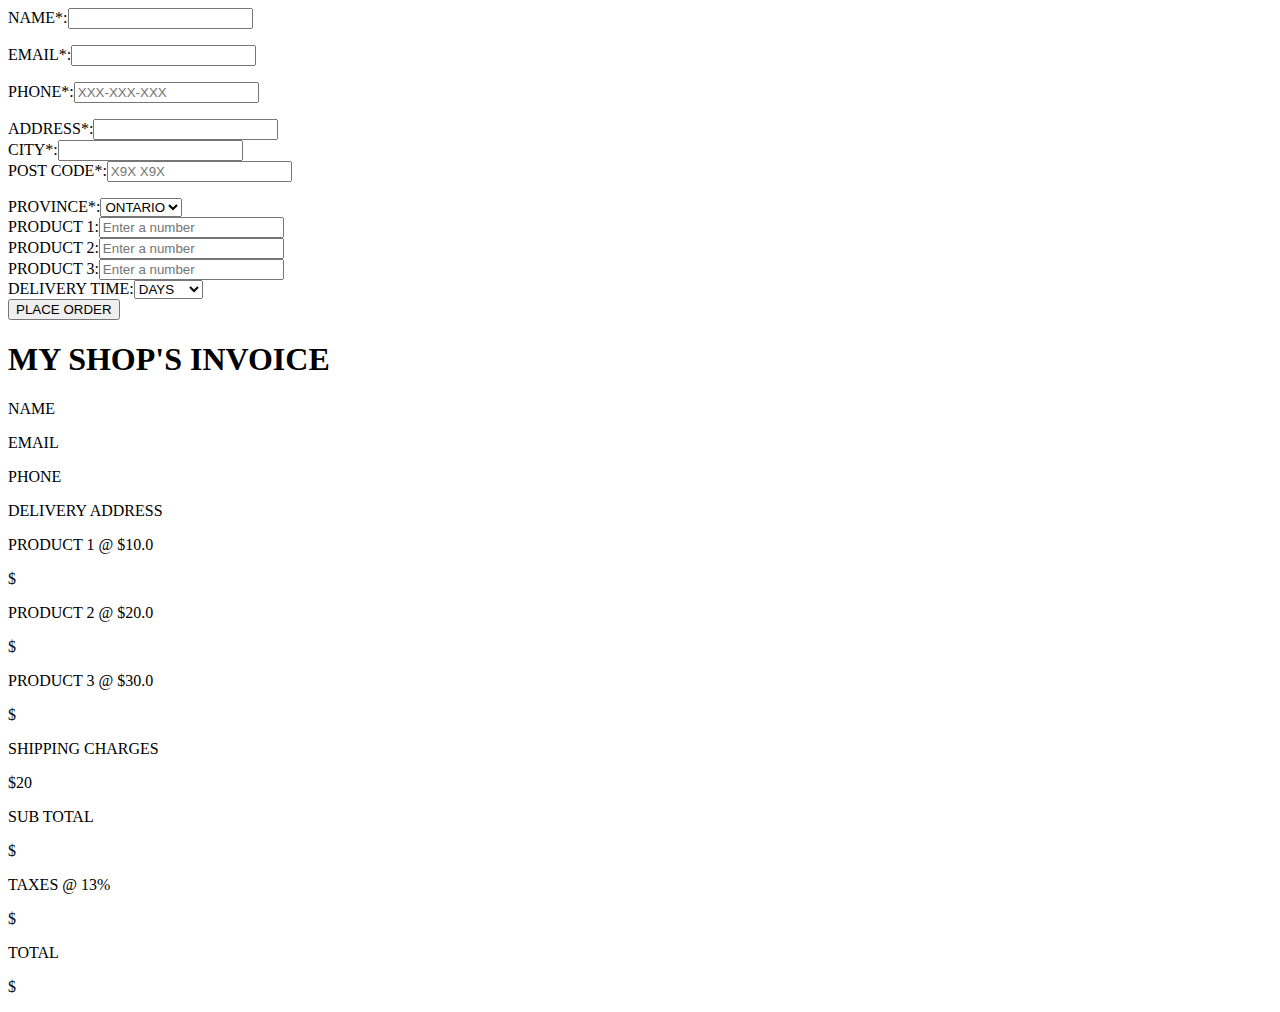
==== task3.html @ 7587c9ce "done" ====
<!DOCTYPE html>
<html lang="en">
<head>
    <meta charset="UTF-8">
    <meta http-equiv="X-UA-Compatible" content="IE=edge">
    <meta name="viewport" content="width=device-width, initial-scale=1.0">
    <title>Document</title>
    <link rel="stylesheet" href="task3.css">
</head>
<body>
    <form action="#">
    <div id="formdiv">
            <div class="div1" id="name"><label>NAME*:</label><input type="text" id="i1" required></div>
            <p id="error"></p>  
            <div class="div1" id="email"><label>EMAIL*:</label><input type="text" id="i2" required></div>
            <p id="error2"></p>
            <div class="div1" id="phone"><label>PHONE*:</label><input type="number" placeholder="XXX-XXX-XXX" id="i3" required></div>
            <p id="error3"></p>
            <div class="div1" id="address"><label>ADDRESS*:</label><input type="text" required id="i5"></div>
            <div class="div1" id="city"><label>CITY*:</label><input type="text" required id="i6"></div>
            <div class="div1" id="code"><label>POST CODE*:</label><input type="number" placeholder="X9X X9X" id="i4" required></div>
            <p id="error4"></p>
            <div class="div1" id="province"><label>PROVINCE*:</label><select><option id="i10">ONTARIO</option></select></div>
            <div class="div1" id="prod1"><label>PRODUCT 1:</label><input type="number" placeholder="Enter a number" required id="i7"></div>
            <div class="div1" id="prod2"><label>PRODUCT 2:</label><input type="number" placeholder="Enter a number" required id="i8"></div>
            <div class="div1" id="prod3"><label>PRODUCT 3:</label><input type="number" placeholder="Enter a number" required id="i9"></div>
            <div class="div1" id="dtime"><label>DELIVERY TIME:</label><select id="i11">
                <option>DAYS</option>
                <option value="1">1 DAYS</option>
                <option value="2">2 DAYS</option>
                <option value="3">3 DAYS</option>
            </select></div>          
            <button type="submit" onclick="validateform()">PLACE ORDER</button>      
        </div>
    </form>
        
        <div id="invoice">
            <h1>MY SHOP'S INVOICE</h1>
            <div class="div2"><label>NAME</label><p id="namea"></p></div>
            <div class="div2"><label>EMAIL</label><p id="emaila"></p></div>
            <div class="div2"><label>PHONE</label><p id="phonea"></p></div>
            <div class="div2"><label>DELIVERY ADDRESS</label><p id="deliverya"></p></div>
            <div class="div2"><p id="p1a"></p><label class="a1">PRODUCT 1 @ $10.0</label><p id="ap1a">$</p></div>
            <div class="div2"><p id="p2a"></p><label class="a1">PRODUCT 2 @ $20.0</label><p id="ap2a">$</p></div>
            <div class="div2"><p id="p3a"></p><label class="a1">PRODUCT 3 @ $30.0</label><p id="ap3a">$</p></div>
            <div class="div2"><label>SHIPPING CHARGES</label><p id="shippinga"> $20</p></div>
            <div class="div2"><label>SUB TOTAL</label><p id="totala">$</p></div>
            <div class="div2"><label>TAXES @ 13%</label><p id="taxesa">$</p></div>
            <div class="div2"><label>TOTAL</label><p id="totalla">$</p></div>
        </div>
    </div>
    <script src="task3.js"></script>
</body>
</html>
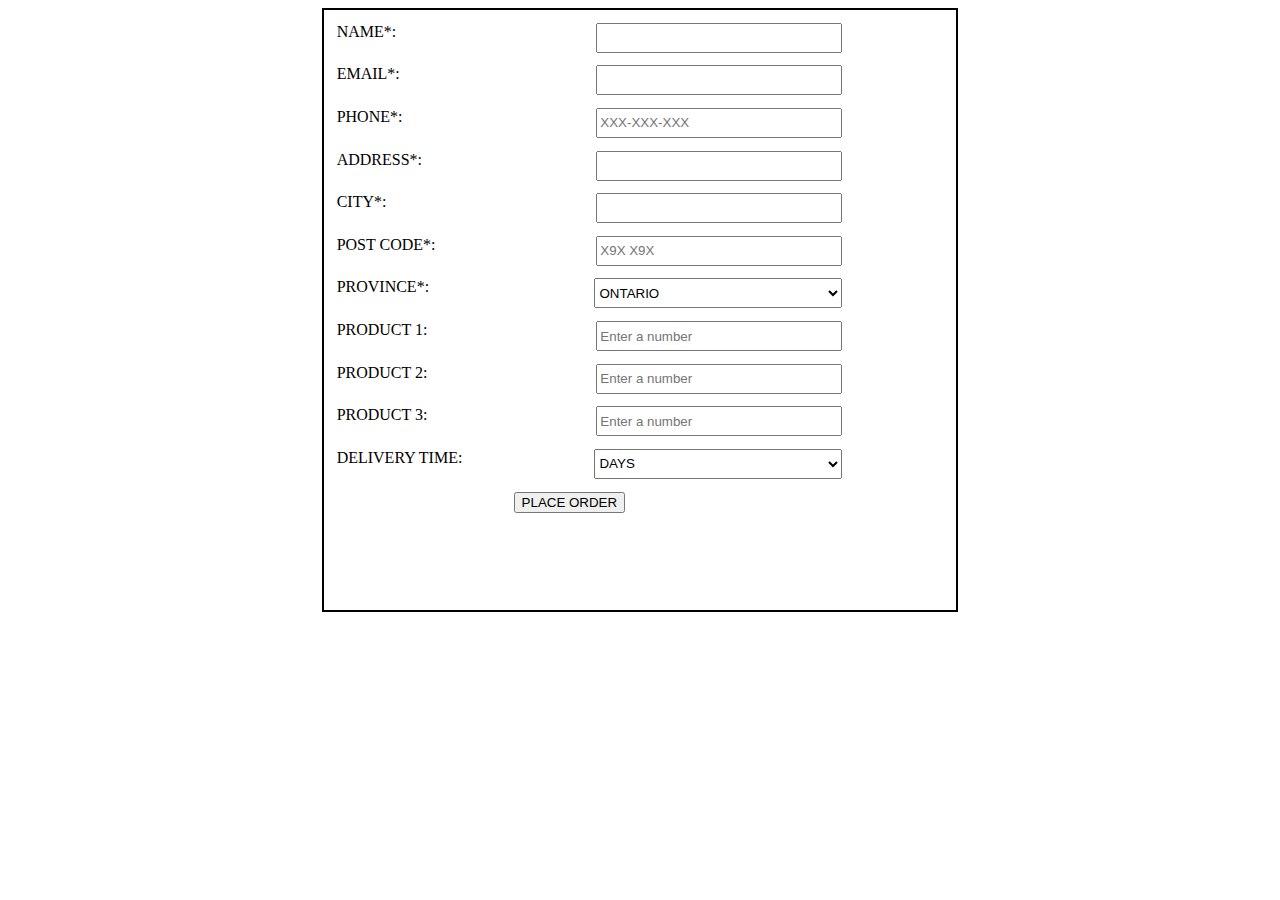
==== commit 000e7908: "done" ====
--- a/task3.html
+++ b/task3.html
@@ -8,7 +8,6 @@
     <link rel="stylesheet" href="task3.css">
 </head>
 <body>
-    <form action="#">
     <div id="formdiv">
             <div class="div1" id="name"><label>NAME*:</label><input type="text" id="i1" required></div>
             <p id="error"></p>  
@@ -32,7 +31,6 @@
             </select></div>          
             <button type="submit" onclick="validateform()">PLACE ORDER</button>      
         </div>
-    </form>
         
         <div id="invoice">
             <h1>MY SHOP'S INVOICE</h1>
--- a/task3.css
+++ b/task3.css
@@ -0,0 +1,67 @@
+#formdiv{
+    height: 600px;
+    width: 50%;
+    border: 2px solid black;
+    margin: auto;
+}
+#formdiv input{
+    margin-left: 20%;
+    width: 60%;
+}
+#formdiv label{
+    width: 40%;
+}
+select{
+    width: 49%;
+}
+#formdiv p{
+    margin: 0%;
+    color: red;
+    font-size: 0.6rem;
+}
+#invoice{
+    border: 2px solid black;
+    height: 600px;
+    width: 50%;
+    margin: auto;
+    margin-top: 5%;
+    display: none;
+}
+#invoice label{
+    margin: 4%;
+}
+
+h1{
+    text-align: center;
+    text-decoration: underline;
+}
+#invoice .a1{
+    margin-left: -50%;
+}
+.div1{
+    height: 5%;
+    width: 80%;
+    margin: 2%;
+    display: flex;
+    justify-content: space-between;
+}
+.div2{
+    height: 5%;
+    width: 80%;
+    margin: 2%;
+    display: flex;
+    justify-content: space-between;
+}
+button{
+    margin-left: 30%;
+}
+@media(max-width:830px){
+    body{
+        font-size: 0.8rem;
+    }
+}
+@media(max-width:740px){
+    label{
+        font-size: 0.8rem;
+    }
+}